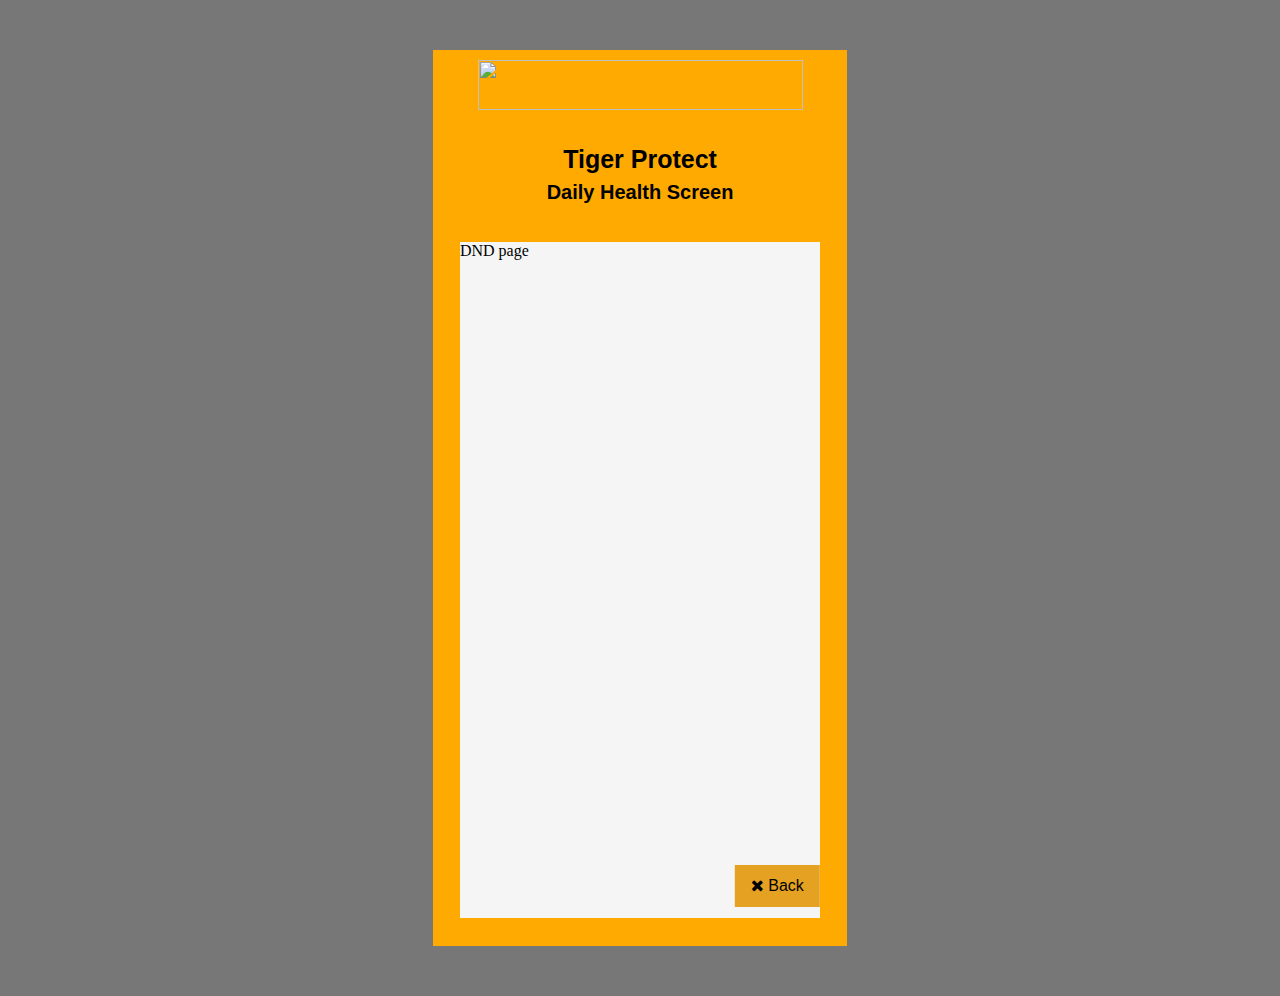
==== do_not_disturb.html @ 0f16deae "Added pages" ====
<!DOCTYPE HTML>
<html>
	<head>
		<title>KrutzPog | TigerProtect Home</title>
		<link rel="stylesheet" type="text/css" href="./assets/css/common.css" />
		<link rel="stylesheet" type="text/css" href="./assets/css/home.css" />
		<link rel="stylesheet" type="text/css" href="./assets/css/phone.css" />
        <link rel="stylesheet" type="text/css" href="./assets/css/index.css" />
        <link rel="stylesheet" href="https://cdnjs.cloudflare.com/ajax/libs/font-awesome/4.7.0/css/font-awesome.min.css">
	</head>

	<body>
		<div class="mock-phone">
			<!-- Add RIT logo at the top of the app screen -->
			<img class="rit-logo" src="assets/img/orange-rit-lockup-full.png" />
			<p style="font-family:Arial; font-size: 25px" class="tiger_protect_2"> Tiger Protect</p>
			<p style="font-family:Arial; font-size: 20px" class="page_name">Daily Health Screen</p>
			<!-- Area in which the user interacts -->
			<div class="interact">
            <p>DND page</p>
            </div>
		    <!-- Back Button -->
            <a href="home.html"><button class="btn"><i class="fa fa-close"></i> Back</button></a>
		</div>
	</body>
</html>
---- assets/css/common.css ----
.rit-logo {
	height: 50px;
	width: 325px;
	margin: 0px auto;
	display: block;
	padding: 10px;
}

.interact {
	background-color: whitesmoke;
	margin: 10px auto;
	display: block;
	height: 75.5%;
	width: 87%;
}

.button {
	background-color: #e5a122;
	border: none;
	color: black;
	padding: 12px 12px;
	text-align: center;
	text-decoration: none;
	display: inline-block;
	font-size: 16px;
	font-family: Arial;
	font-weight: bold;
	margin: 7px 7px;
	cursor: pointer;
  }

.btn {
	background-color: #e5a122;
	border: none;
	color: black;
	padding: 12px 16px;
	font-size: 16px;
	cursor: pointer;
	transform: translate(355%, -150%);
  }


img {
	width: 100%;
	height: auto;
  }
---- assets/css/phone.css ----
.mock-phone {
	width: 414px;
	height: 896px;
	background-color: #fa0;
	margin: 50px auto;
}

body {
	background-color: #777;
}

p.tiger_protect {
	font-weight: bold;
	  color:black;
	  text-align: center;
  }
  
p.tiger_protect_2 {
	font-weight: bold;
	  color:black;
	  top: 170px;
	  text-align: center;
  }

p.page_name {
		position: static;
		font-weight: bold;
	  color:black;
	  text-align: center;
	  top: 170px;
  left: 50%;
  transform: translate(0%, -80%);
  }
---- assets/css/index.css ----
.login-popup {
	height: 100%;
	width: 100%;
	background-color: #fa0;
	text-align: center;
}

.login-popup a {
	position: absolute;
	top: 70%;
	left: 43%;
	text-align: center;
	margin: auto;
	text-decoration: none;
	font-weight: bold;
	font-family: Arial;
	color: white;
	padding: 20px;
	background-color: #151515;
	border-radius: 0.3em;
}

p.thick {
  font-weight: bold;
	color:black;
  position: absolute;
	text-align: center;
	font-size: 24px;
  top: 55%;
  left: 50%;
  transform: translate(-50%, -50%);
}
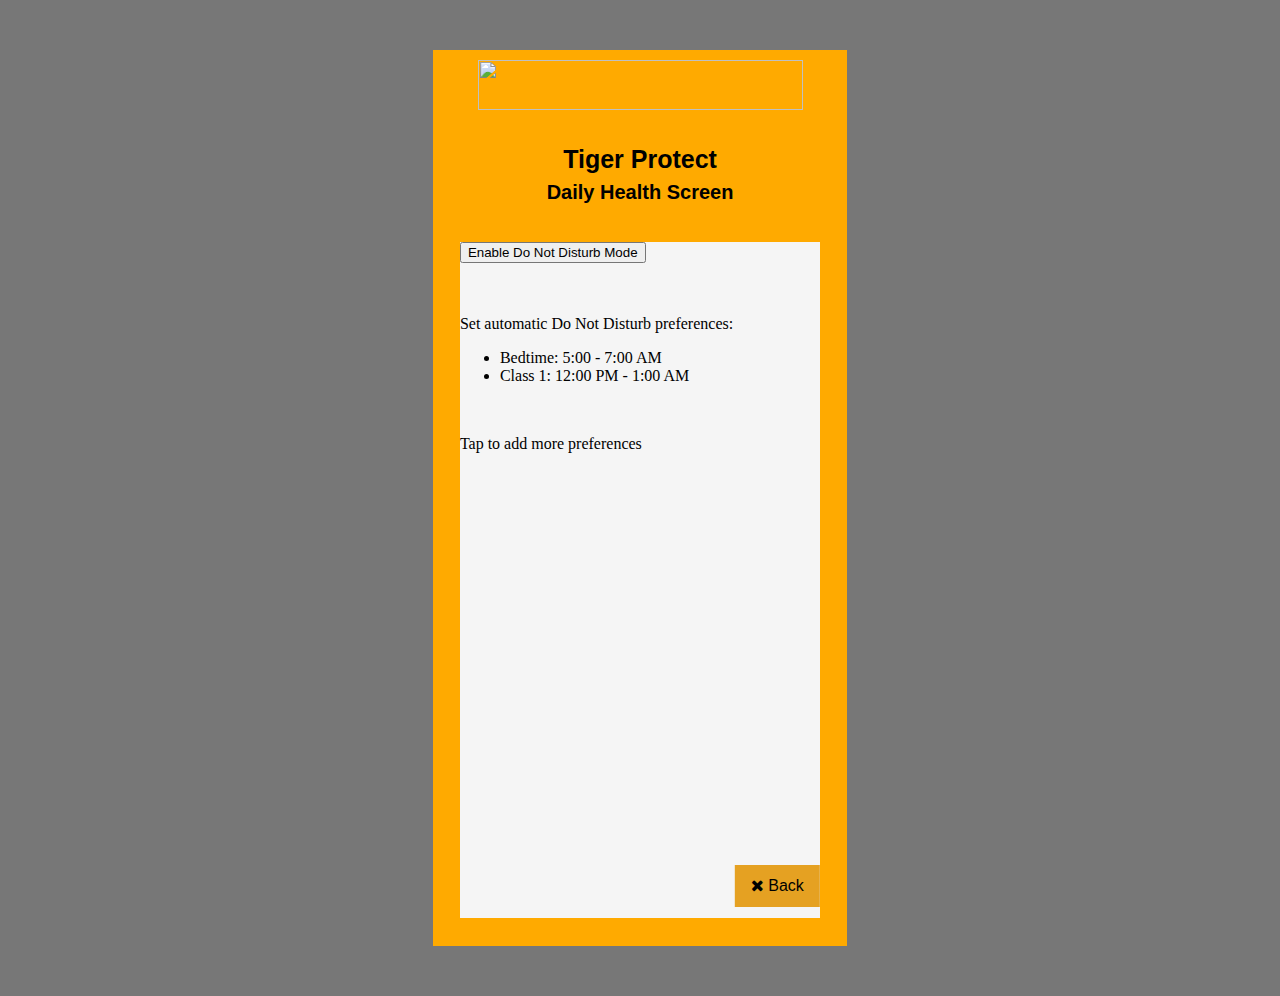
==== commit 377e5b79: "Update do_not_disturb.html" ====
--- a/do_not_disturb.html
+++ b/do_not_disturb.html
@@ -17,7 +17,17 @@
 			<p style="font-family:Arial; font-size: 20px" class="page_name">Daily Health Screen</p>
 			<!-- Area in which the user interacts -->
 			<div class="interact">
-            <p>DND page</p>
+            <button type="button" onclick="alert('Do Not Disturb enabled.')">Enable Do Not Disturb Mode</button>
+			<br>
+			<br>
+			<br>
+			<p>Set automatic Do Not Disturb preferences:</p>
+			<ul>
+			<li>Bedtime: 5:00 - 7:00 AM</li>
+			<li>Class 1: 12:00 PM - 1:00 AM</li>
+			</ul>
+			<br>
+			<p>Tap to add more preferences</p>
             </div>
 		    <!-- Back Button -->
             <a href="home.html"><button class="btn"><i class="fa fa-close"></i> Back</button></a>
